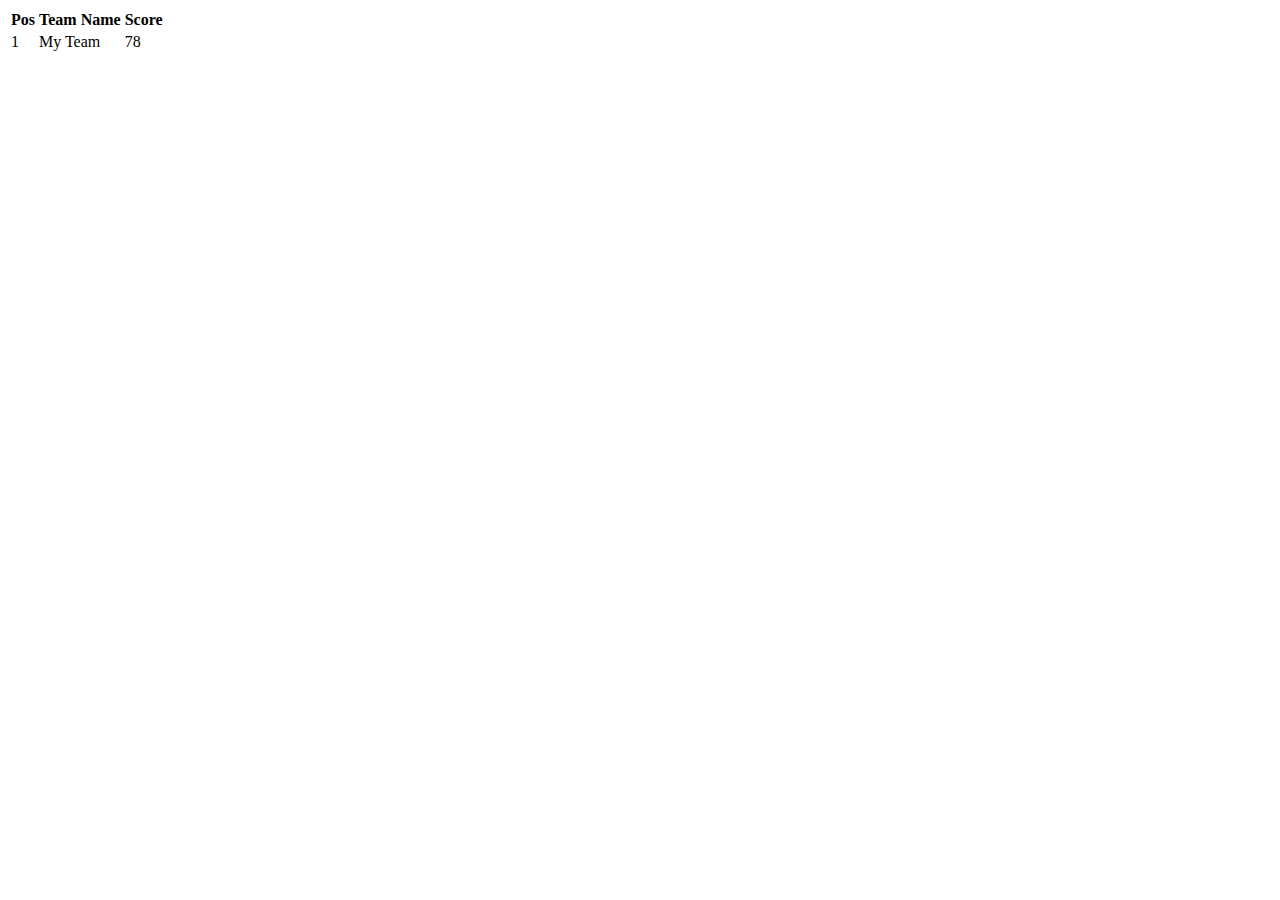
==== php/ScoreBoard.html @ cc218bd1 "added initial php frontend barebones" ====
<!DOCTYPE html>
<!--
To change this license header, choose License Headers in Project Properties.
To change this template file, choose Tools | Templates
and open the template in the editor.
-->
<html>
    <head>
        <title>Scoreboard..</title>
        <meta charset="UTF-8">
        <meta name="viewport" content="width=device-width, initial-scale=1.0">
    </head>
    <body>
        <div id="divLiveAnswers">
            <table id="tblLiveAnswers">

            </table>
            
        </div>
        <div id="divScoreBoard">
            <table id="tblScoreBoard">
                <tr><th>Pos</th><th>Team Name</th><th>Score</th></tr>
                <tr><td>1</td><td>My Team</td><td>78</td></tr>
            </table>
            
        </div>
    </body>
</html>
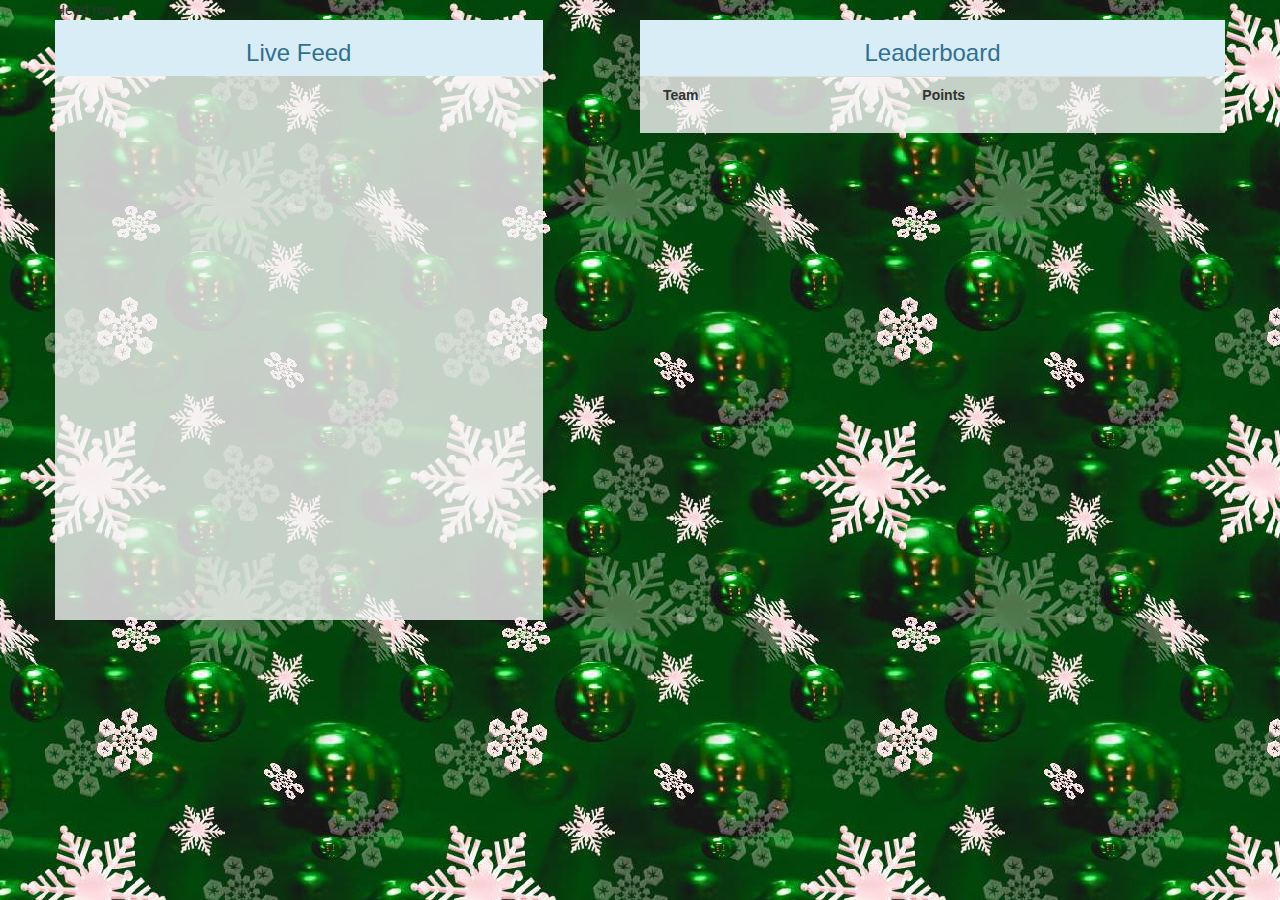
==== commit 7b6818f0: "fully functional - now just need to work on styles" ====
--- a/php/ScoreBoard.html
+++ b/php/ScoreBoard.html
@@ -1,28 +1,47 @@
 <!DOCTYPE html>
 <!--
-To change this license header, choose License Headers in Project Properties.
-To change this template file, choose Tools | Templates
-and open the template in the editor.
+    Im using a secondary div container for my border
+    and adjusting padding accordingly. I did this 
+    because one of the projects im working on uses 
+    a css3 gradient instead of a regular border
+    you could use just a single content div within
+    the span6 and put your padding/border on that 
+    element itsself.
 -->
-<html>
+<html lang="en">
     <head>
-        <title>Scoreboard..</title>
-        <meta charset="UTF-8">
-        <meta name="viewport" content="width=device-width, initial-scale=1.0">
+        <title>Scoreboard</title>
+        <link rel="stylesheet" href="css/bootstrap.css">
+        <link rel="stylesheet" href="css/bootstrap-theme.min.css">
+        <script src="https://ajax.googleapis.com/ajax/libs/jquery/1.11.3/jquery.min.js"></script>
+        <script src="js/bootstrap.min.js"></script>
+        <script src="https://cdn.socket.io/socket.io-1.3.7.js"></script>
+        <script src="scripts/scoreboard2.js"></script>
     </head>
-    <body>
-        <div id="divLiveAnswers">
-            <table id="tblLiveAnswers">
+    <body style="background-image:url('images/christmas-snowflake-green-background.jpg');background-repeat: repeat;">
 
-            </table>
-            
+        <div class="container">
+            <div class="row">Head row</div>
+            <div class="row">
+                <div id="liveFeedDiv" class="col-md-5 bg-info bottom" style="height: 600px;background-color: rgba(245, 245, 245, 0.8);">
+                    <div class="row bg-info"><p class="h3 text-center text-info" >Live Feed</p></div>
+                    <table id="liveFeedTbl" class="table">
+                        
+                    </table>
+                </div>
+                <div class="col-md-1"></div>
+                <div class="col-md-6 bg-success" style="background-color: rgba(245, 245, 245, 0.8);">
+                    <div class="row bg-info"><p class="h3 text-center text-info" >Leaderboard</p></div>
+                    <table id="scoreboard" class="table">
+                        <tr><th>Team</th><th>Points</th></tr>
+
+                    </table>
+                </div>  
+            </div>
         </div>
-        <div id="divScoreBoard">
-            <table id="tblScoreBoard">
-                <tr><th>Pos</th><th>Team Name</th><th>Score</th></tr>
-                <tr><td>1</td><td>My Team</td><td>78</td></tr>
-            </table>
-            
-        </div>
+
+
+
+
     </body>
-</html>
+</html>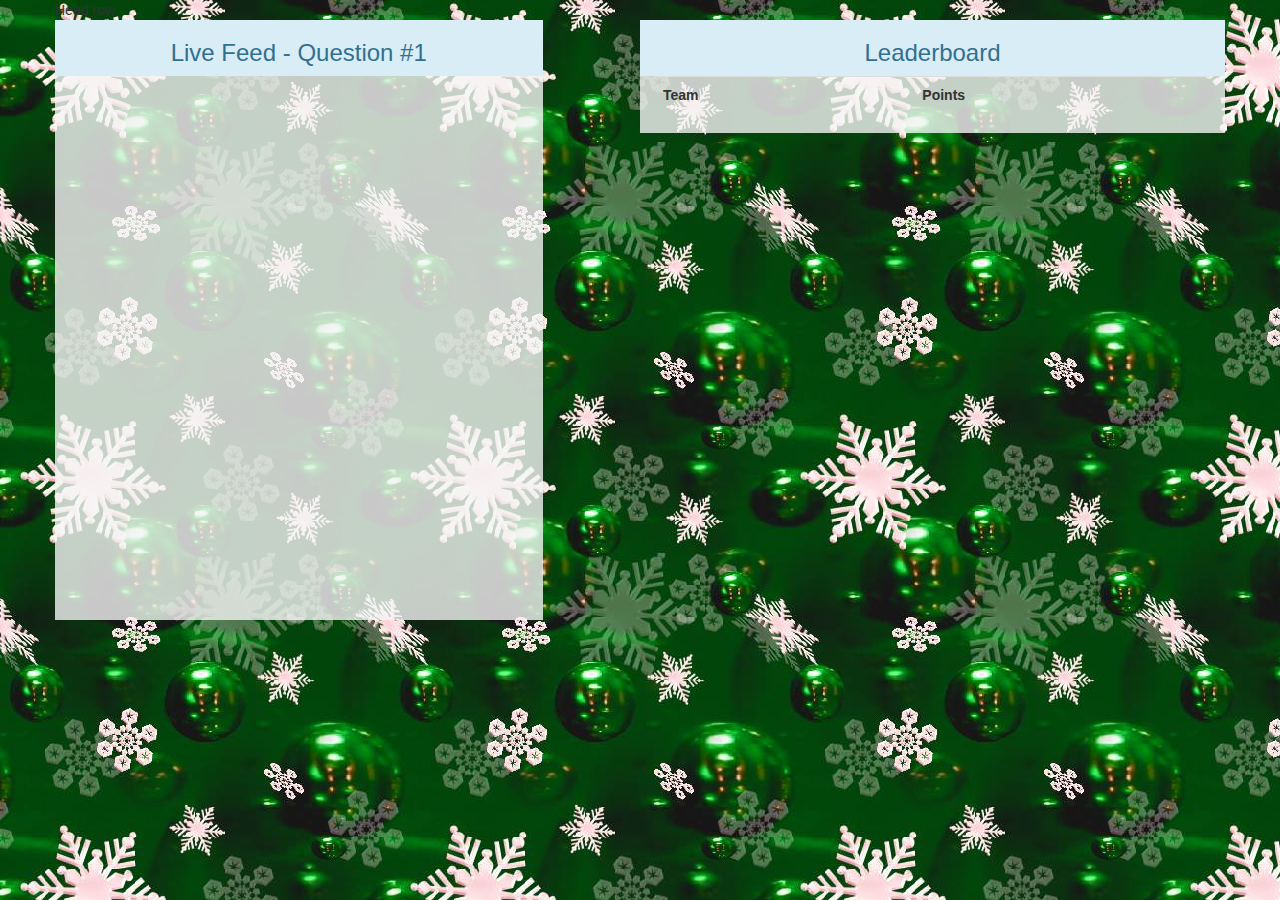
==== commit e30a32f6: "added functions to handle "next question" broadcast" ====
--- a/php/ScoreBoard.html
+++ b/php/ScoreBoard.html
@@ -24,7 +24,7 @@
             <div class="row">Head row</div>
             <div class="row">
                 <div id="liveFeedDiv" class="col-md-5 bg-info bottom" style="height: 600px;background-color: rgba(245, 245, 245, 0.8);">
-                    <div class="row bg-info"><p class="h3 text-center text-info" >Live Feed</p></div>
+                    <div class="row bg-info"><p class="h3 text-center text-info" >Live Feed - Question #<span id="qnum">1</span></p></div>
                     <table id="liveFeedTbl" class="table">
                         
                     </table>
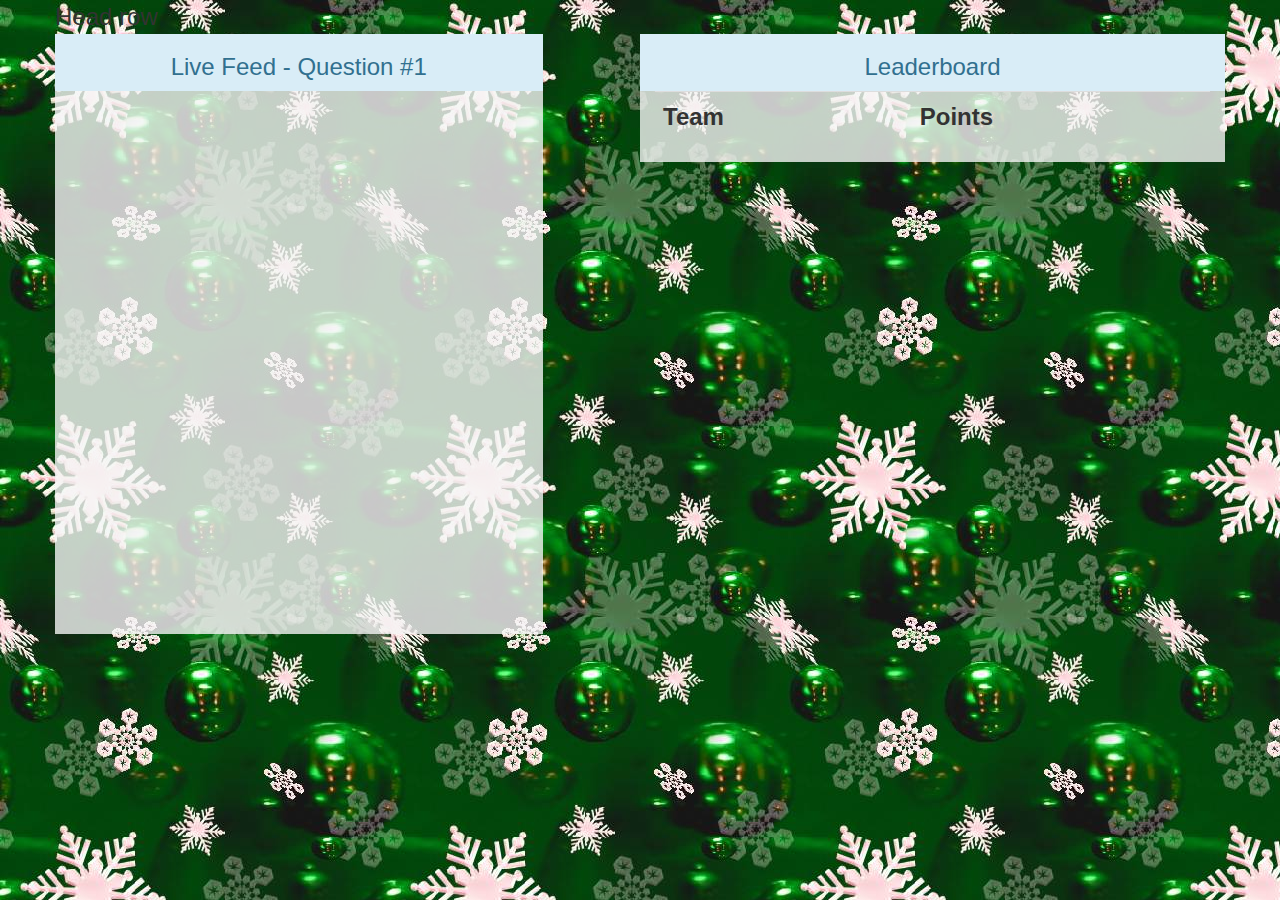
==== commit b6e61b87: "scoreboard updates, picture round and more" ====
--- a/php/ScoreBoard.html
+++ b/php/ScoreBoard.html
@@ -18,7 +18,7 @@
         <script src="https://cdn.socket.io/socket.io-1.3.7.js"></script>
         <script src="scripts/scoreboard2.js"></script>
     </head>
-    <body style="background-image:url('images/christmas-snowflake-green-background.jpg');background-repeat: repeat;">
+    <body style="background-image:url('images/christmas-snowflake-green-background.jpg');background-repeat: repeat;font-size: x-large;">
 
         <div class="container">
             <div class="row">Head row</div>
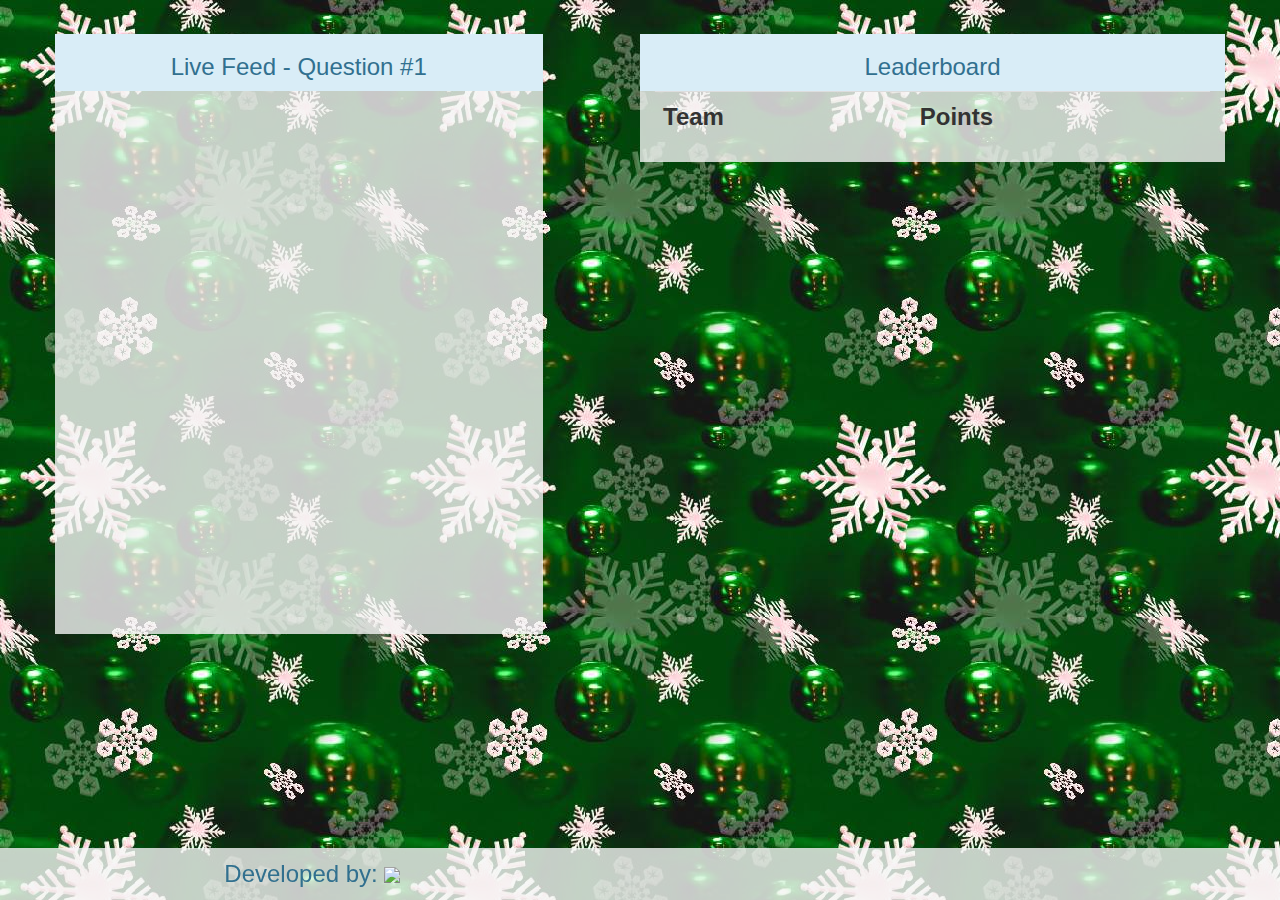
==== commit e23702ef: "em" ====
--- a/php/ScoreBoard.html
+++ b/php/ScoreBoard.html
@@ -21,12 +21,12 @@
     <body style="background-image:url('images/christmas-snowflake-green-background.jpg');background-repeat: repeat;font-size: x-large;">
 
         <div class="container">
-            <div class="row">Head row</div>
+            <div class="row">&nbsp;</div>
             <div class="row">
                 <div id="liveFeedDiv" class="col-md-5 bg-info bottom" style="height: 600px;background-color: rgba(245, 245, 245, 0.8);">
                     <div class="row bg-info"><p class="h3 text-center text-info" >Live Feed - Question #<span id="qnum">1</span></p></div>
                     <table id="liveFeedTbl" class="table">
-                        
+
                     </table>
                 </div>
                 <div class="col-md-1"></div>
@@ -38,6 +38,17 @@
                     </table>
                 </div>  
             </div>
+            <br>
+            
+            <!--Footer -->
+            <div class="nav navbar-fixed-bottom text-left"  style="background-color: rgba(245, 245, 245, 0.8);"> 
+                <div class="row well-sm">
+                    <div class="col-lg-8 col-lg-offset-2 well-transparent"> 
+                        <span class="text-info">Developed by:</span>
+                        <img src="images/flex.png">
+                    </div>
+                </div>
+            </div>
         </div>
 
 
